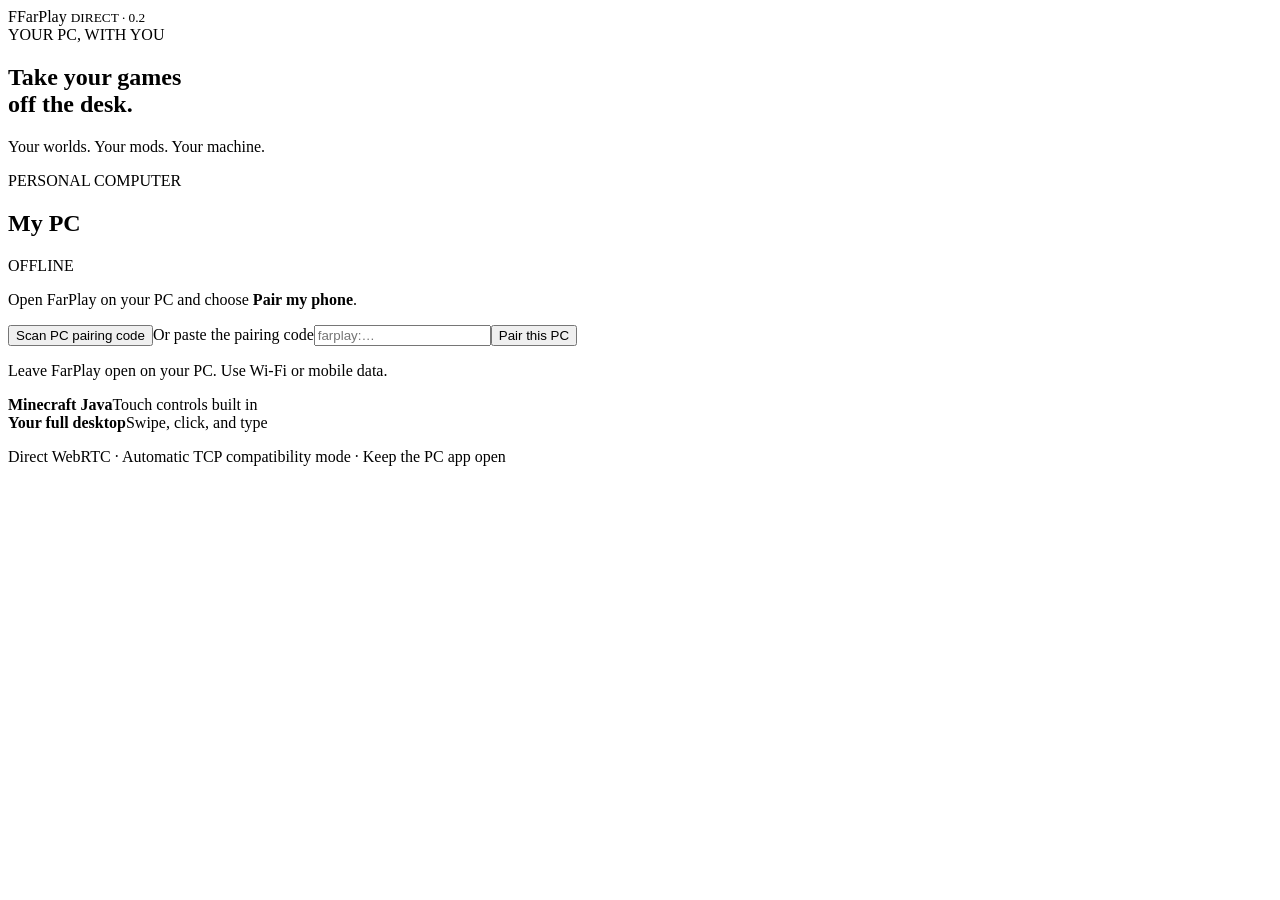
==== android/app/src/main/assets/index.html @ 2049dc51 "Host FarPlay directly on the PC with QR pairing and automatic router setup" ====
<!doctype html>
<html lang="en"><head><meta charset="utf-8"><meta name="viewport" content="width=device-width,initial-scale=1,viewport-fit=cover"><meta name="theme-color" content="#090e18"><meta http-equiv="Content-Security-Policy" content="default-src 'self'; script-src 'self'; style-src 'self'; img-src 'self' blob: data:; media-src blob:; connect-src 'none'; frame-src 'none'; object-src 'none'"><title>FarPlay</title><link rel="stylesheet" href="/style.css"></head>
<body>
<main id="setup">
  <div class="brand"><span class="mark">F</span>FarPlay <small>DIRECT · 0.2</small></div>
  <section class="hero"><div class="eyebrow">YOUR PC, WITH YOU</div><h1>Take your games<br>off the desk.</h1><p>Your worlds. Your mods. Your machine.</p></section>
  <section class="card"><div class="row"><div><div class="eyebrow">PERSONAL COMPUTER</div><h2 id="pc-name">My PC</h2></div><span class="badge" id="badge">OFFLINE</span></div>
  <div id="pairing"><p>Open FarPlay on your PC and choose <b>Pair my phone</b>.</p><button id="scan" class="primary">Scan PC pairing code</button><label>Or paste the pairing code<input id="pair-code" type="password" autocomplete="off" placeholder="farplay:…"></label><button id="pair-paste">Pair this PC</button></div>
  <div id="paired-options" hidden><p>Paired securely. Your PC hosts the connection.</p><label>Stream quality<select id="quality"><option value="960">540p · Save data</option><option value="1280" selected>720p · Balanced</option><option value="1920">1080p · More detail</option></select></label><button id="forget">Forget this PC</button></div>
  <button id="connect" class="primary" hidden>Connect & play <span>↗</span></button><p id="status" role="status">Leave FarPlay open on your PC. Use Wi-Fi or mobile data.</p></section>
  <div class="feature-row"><div><b>Minecraft Java</b><span>Touch controls built in</span></div><div><b>Your full desktop</b><span>Swipe, click, and type</span></div></div>
  <p class="footnote">Direct WebRTC · Automatic TCP compatibility mode · Keep the PC app open</p>
</main>
<section id="session" hidden>
 <video id="video" autoplay playsinline></video><canvas id="compat" hidden></canvas>
 <div id="look" aria-label="Swipe to move the mouse"></div>
 <header class="toolbar"><b>FarPlay</b><span id="stats">Connecting…</span><button id="sound">Enable sound</button><button id="keyboard">Type</button><button id="full">Full screen</button><button id="leave">Disconnect</button></header>
 <div class="movement"><button class="up" data-key="w">W</button><button class="left" data-key="a">A</button><button class="down" data-key="s">S</button><button class="right" data-key="d">D</button></div>
 <div class="actions"><button data-button="left">Attack</button><button data-button="right">Use</button><button data-key="space">Jump</button><button data-key="shift">Sneak</button><button data-key="ctrl">Sprint</button><button data-key="e">Inventory</button><button data-key="t">Chat</button></div>
 <div class="hotbar"><button data-key="escape">Esc</button><button data-key="1">1</button><button data-key="2">2</button><button data-key="3">3</button><button data-key="4">4</button><button data-key="5">5</button><button data-key="6">6</button><button data-key="7">7</button><button data-key="8">8</button><button data-key="9">9</button><button data-key="enter">Enter</button></div>
</section>
<script src="/client.js"></script></body></html>
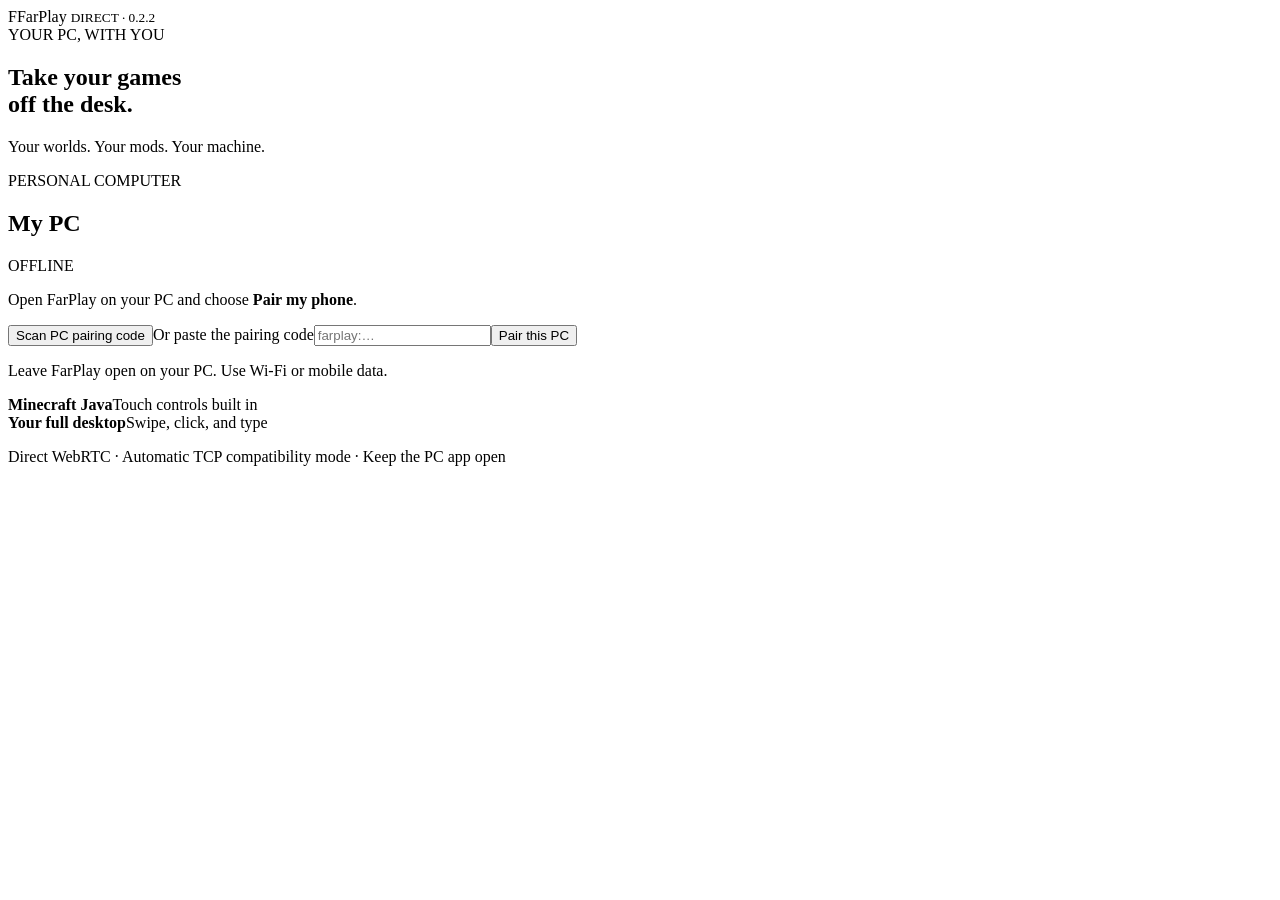
==== commit 9a26da58: "Reduce capture and playback delay; add fullscreen and desktop mouse controls" ====
--- a/android/app/src/main/assets/index.html
+++ b/android/app/src/main/assets/index.html
@@ -2,21 +2,58 @@
 <html lang="en"><head><meta charset="utf-8"><meta name="viewport" content="width=device-width,initial-scale=1,viewport-fit=cover"><meta name="theme-color" content="#090e18"><meta http-equiv="Content-Security-Policy" content="default-src 'self'; script-src 'self'; style-src 'self'; img-src 'self' blob: data:; media-src blob:; connect-src 'none'; frame-src 'none'; object-src 'none'"><title>FarPlay</title><link rel="stylesheet" href="/style.css"></head>
 <body>
 <main id="setup">
-  <div class="brand"><span class="mark">F</span>FarPlay <small>DIRECT · 0.2</small></div>
+  <div class="brand"><span class="mark">F</span>FarPlay <small>DIRECT · 0.2.2</small></div>
   <section class="hero"><div class="eyebrow">YOUR PC, WITH YOU</div><h1>Take your games<br>off the desk.</h1><p>Your worlds. Your mods. Your machine.</p></section>
   <section class="card"><div class="row"><div><div class="eyebrow">PERSONAL COMPUTER</div><h2 id="pc-name">My PC</h2></div><span class="badge" id="badge">OFFLINE</span></div>
   <div id="pairing"><p>Open FarPlay on your PC and choose <b>Pair my phone</b>.</p><button id="scan" class="primary">Scan PC pairing code</button><label>Or paste the pairing code<input id="pair-code" type="password" autocomplete="off" placeholder="farplay:…"></label><button id="pair-paste">Pair this PC</button></div>
-  <div id="paired-options" hidden><p>Paired securely. Your PC hosts the connection.</p><label>Stream quality<select id="quality"><option value="960">540p · Save data</option><option value="1280" selected>720p · Balanced</option><option value="1920">1080p · More detail</option></select></label><button id="forget">Forget this PC</button></div>
+  <div id="paired-options" hidden><p>Paired securely. Your PC hosts the connection.</p><label>Stream quality<select id="quality"><option value="960">540p · Save data</option><option value="1280" selected>720p · Balanced</option><option value="1920">1080p · More detail</option></select></label><label>Frame rate<select id="frame-rate"><option value="60" selected>60 FPS · Smooth</option><option value="30">30 FPS · Lower PC load</option></select></label><button id="forget">Forget this PC</button></div>
   <button id="connect" class="primary" hidden>Connect & play <span>↗</span></button><p id="status" role="status">Leave FarPlay open on your PC. Use Wi-Fi or mobile data.</p></section>
   <div class="feature-row"><div><b>Minecraft Java</b><span>Touch controls built in</span></div><div><b>Your full desktop</b><span>Swipe, click, and type</span></div></div>
   <p class="footnote">Direct WebRTC · Automatic TCP compatibility mode · Keep the PC app open</p>
 </main>
 <section id="session" hidden>
  <video id="video" autoplay playsinline></video><canvas id="compat" hidden></canvas>
- <div id="look" aria-label="Swipe to move the mouse"></div>
- <header class="toolbar"><b>FarPlay</b><span id="stats">Connecting…</span><button id="sound">Enable sound</button><button id="keyboard">Type</button><button id="full">Full screen</button><button id="leave">Disconnect</button></header>
- <div class="movement"><button class="up" data-key="w">W</button><button class="left" data-key="a">A</button><button class="down" data-key="s">S</button><button class="right" data-key="d">D</button></div>
- <div class="actions"><button data-button="left">Attack</button><button data-button="right">Use</button><button data-key="space">Jump</button><button data-key="shift">Sneak</button><button data-key="ctrl">Sprint</button><button data-key="e">Inventory</button><button data-key="t">Chat</button></div>
- <div class="hotbar"><button data-key="escape">Esc</button><button data-key="1">1</button><button data-key="2">2</button><button data-key="3">3</button><button data-key="4">4</button><button data-key="5">5</button><button data-key="6">6</button><button data-key="7">7</button><button data-key="8">8</button><button data-key="9">9</button><button data-key="enter">Enter</button></div>
+ <div id="look" aria-label="Swipe to look around; tap in cursor mode to click"></div>
+ <div class="play-hud" id="play-hud">
+  <header class="play-top">
+   <div class="connection-pill"><i></i><span id="stats">Connecting…</span></div>
+   <div class="top-actions">
+    <button id="mouse-toggle" class="chat-button" aria-pressed="false">Mouse</button>
+    <button id="chat" class="chat-button" aria-label="Open Minecraft chat"><svg viewBox="0 0 24 24"><path d="M5 4h14a2 2 0 0 1 2 2v10a2 2 0 0 1-2 2H9l-6 3V6a2 2 0 0 1 2-2Z"/><path d="M7 9h10M7 13h6"/></svg><span>Chat</span></button>
+    <button id="menu" class="icon-button" aria-label="Open play settings"><svg viewBox="0 0 24 24"><path d="M4 6h16M4 12h16M4 18h16"/></svg></button>
+   </div>
+  </header>
+  <div id="touch-controls">
+   <div class="left-cluster">
+    <div class="movement-toggles"><button data-toggle="shift" aria-pressed="false">Sneak</button><button data-toggle="ctrl" aria-pressed="false">Sprint</button></div>
+    <div id="joystick" role="group" aria-label="Movement joystick"><div class="stick-guide">⌃</div><div id="stick"><svg viewBox="0 0 24 24"><path d="m8 5 4-3 4 3M8 19l4 3 4-3M5 8l-3 4 3 4M19 8l3 4-3 4"/></svg></div><span class="stick-caption">MOVE</span></div>
+   </div>
+   <div class="right-cluster">
+    <button class="inventory-button" data-key="e"><svg viewBox="0 0 24 24"><rect x="5" y="6" width="14" height="15" rx="3"/><path d="M9 6V3h6v3M5 12h14M9 16h6"/></svg>Bag</button>
+    <div class="combat-pad">
+     <button class="action-use" data-button="right"><svg viewBox="0 0 24 24"><path d="m5 11 7-8 7 8-7 10Z"/></svg><span>Use</span></button>
+     <button class="action-attack" data-button="left"><svg viewBox="0 0 24 24"><path d="m5 19 12-12 3-4-4 1L4 16M3 13l8 8M3 21l3-3"/></svg><span>Attack</span></button>
+     <button class="action-jump" data-key="space"><svg viewBox="0 0 24 24"><path d="m6 11 6-7 6 7M12 4v15M6 20h12"/></svg><span>Jump</span></button>
+    </div>
+   </div>
+   <div class="hotbar" aria-label="Minecraft hotbar"><button data-slot="1" aria-label="Hotbar slot 1" aria-pressed="false">1</button><button data-slot="2" aria-label="Hotbar slot 2" aria-pressed="false">2</button><button data-slot="3" aria-label="Hotbar slot 3" aria-pressed="false">3</button><button data-slot="4" aria-label="Hotbar slot 4" aria-pressed="false">4</button><button data-slot="5" aria-label="Hotbar slot 5" aria-pressed="false">5</button><button data-slot="6" aria-label="Hotbar slot 6" aria-pressed="false">6</button><button data-slot="7" aria-label="Hotbar slot 7" aria-pressed="false">7</button><button data-slot="8" aria-label="Hotbar slot 8" aria-pressed="false">8</button><button data-slot="9" aria-label="Hotbar slot 9" aria-pressed="false">9</button></div>
+  </div>
+  <div id="remote-cursor" hidden></div>
+  <div id="mouse-actions" class="hotbar" hidden><button id="mouse-left" aria-label="Left click">Click</button><button id="mouse-right" aria-label="Right click">Right</button><button id="scroll-up" aria-label="Scroll up">↑</button><button id="scroll-down" aria-label="Scroll down">↓</button></div>
+  <div id="toast" role="status" hidden></div>
+  <button id="restore-controls" hidden>Show controls</button>
+ </div>
+ <div id="settings-layer" hidden>
+  <button id="settings-backdrop" aria-label="Close play settings"></button>
+  <aside class="play-settings" role="dialog" aria-modal="true" aria-labelledby="settings-title">
+   <div class="settings-heading"><div><small>FARPLAY</small><h2 id="settings-title">Make yourself comfortable.</h2></div><button id="close-menu" class="icon-button" aria-label="Close settings">✕</button></div>
+   <div class="settings-shortcuts"><button id="game-fullscreen">Game fullscreen · F11</button><button id="screen-fit" aria-pressed="true">Fill phone screen</button><button id="pause-game">Game menu</button><button id="cursor-mode" aria-pressed="false">Cursor mode</button><button id="keyboard">Type text</button><button id="sound">Enable sound</button></div>
+   <label>Look sensitivity <output id="sensitivity-value">2.0×</output><input id="sensitivity" type="range" min="0.5" max="4" step="0.1" value="2"></label>
+   <label>Control size <output id="size-value">100%</output><input id="control-size" type="range" min="80" max="120" step="5" value="100"></label>
+   <label>Control opacity <output id="opacity-value">70%</output><input id="control-opacity" type="range" min="30" max="100" step="5" value="70"></label>
+   <div class="settings-shortcuts"><button id="left-handed" aria-pressed="false">Left-handed</button><button id="hide-controls">Hide controls</button><button id="reset-layout">Reset layout</button><button id="leave" class="disconnect-button">Disconnect</button></div>
+   <p>Chat opens Minecraft chat for you. Mouse mode lets you tap PC menus and the desktop. Game fullscreen sends F11 to the active PC game. Sneak and sprint stay on until tapped again.</p>
+  </aside>
+ </div>
 </section>
 <script src="/client.js"></script></body></html>
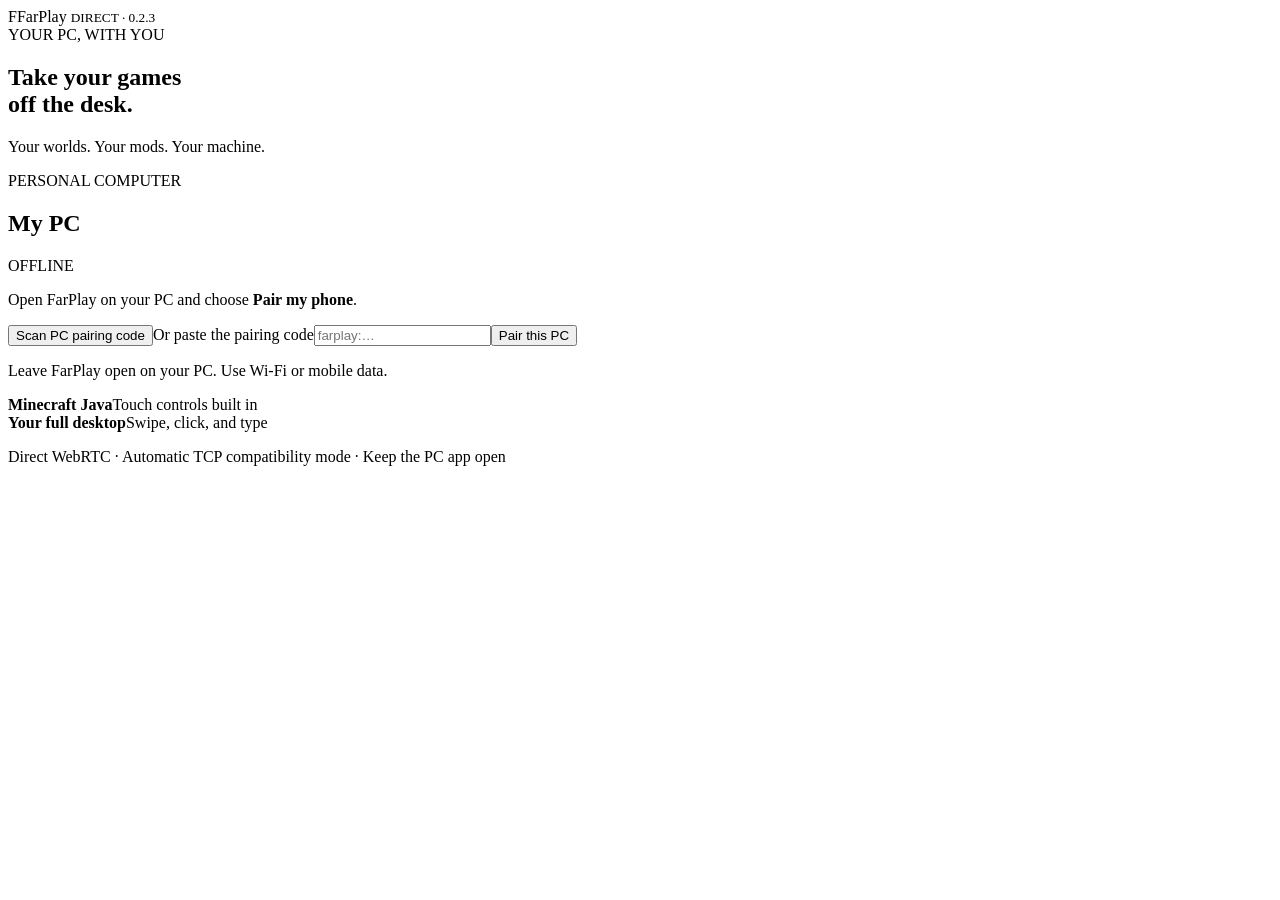
==== commit 62aa87c7: "Fix in-app pairing camera, recover capture, and smooth remote look controls" ====
--- a/android/app/src/main/assets/index.html
+++ b/android/app/src/main/assets/index.html
@@ -2,11 +2,11 @@
 <html lang="en"><head><meta charset="utf-8"><meta name="viewport" content="width=device-width,initial-scale=1,viewport-fit=cover"><meta name="theme-color" content="#090e18"><meta http-equiv="Content-Security-Policy" content="default-src 'self'; script-src 'self'; style-src 'self'; img-src 'self' blob: data:; media-src blob:; connect-src 'none'; frame-src 'none'; object-src 'none'"><title>FarPlay</title><link rel="stylesheet" href="/style.css"></head>
 <body>
 <main id="setup">
-  <div class="brand"><span class="mark">F</span>FarPlay <small>DIRECT · 0.2.2</small></div>
+  <div class="brand"><span class="mark">F</span>FarPlay <small>DIRECT · 0.2.3</small></div>
   <section class="hero"><div class="eyebrow">YOUR PC, WITH YOU</div><h1>Take your games<br>off the desk.</h1><p>Your worlds. Your mods. Your machine.</p></section>
   <section class="card"><div class="row"><div><div class="eyebrow">PERSONAL COMPUTER</div><h2 id="pc-name">My PC</h2></div><span class="badge" id="badge">OFFLINE</span></div>
   <div id="pairing"><p>Open FarPlay on your PC and choose <b>Pair my phone</b>.</p><button id="scan" class="primary">Scan PC pairing code</button><label>Or paste the pairing code<input id="pair-code" type="password" autocomplete="off" placeholder="farplay:…"></label><button id="pair-paste">Pair this PC</button></div>
-  <div id="paired-options" hidden><p>Paired securely. Your PC hosts the connection.</p><label>Stream quality<select id="quality"><option value="960">540p · Save data</option><option value="1280" selected>720p · Balanced</option><option value="1920">1080p · More detail</option></select></label><label>Frame rate<select id="frame-rate"><option value="60" selected>60 FPS · Smooth</option><option value="30">30 FPS · Lower PC load</option></select></label><button id="forget">Forget this PC</button></div>
+  <div id="paired-options" hidden><p>Paired securely. Your PC hosts the connection.</p><label>Stream quality<select id="quality"><option value="960" selected>540p · Lowest delay</option><option value="1280">720p · More detail</option><option value="1920">1080p · More detail</option></select></label><label>Frame rate<select id="frame-rate"><option value="30" selected>30 FPS · Fast H.264</option><option value="60">60 FPS · Higher PC load</option></select></label><button id="forget">Forget this PC</button></div>
   <button id="connect" class="primary" hidden>Connect & play <span>↗</span></button><p id="status" role="status">Leave FarPlay open on your PC. Use Wi-Fi or mobile data.</p></section>
   <div class="feature-row"><div><b>Minecraft Java</b><span>Touch controls built in</span></div><div><b>Your full desktop</b><span>Swipe, click, and type</span></div></div>
   <p class="footnote">Direct WebRTC · Automatic TCP compatibility mode · Keep the PC app open</p>
@@ -47,12 +47,12 @@
   <button id="settings-backdrop" aria-label="Close play settings"></button>
   <aside class="play-settings" role="dialog" aria-modal="true" aria-labelledby="settings-title">
    <div class="settings-heading"><div><small>FARPLAY</small><h2 id="settings-title">Make yourself comfortable.</h2></div><button id="close-menu" class="icon-button" aria-label="Close settings">✕</button></div>
-   <div class="settings-shortcuts"><button id="game-fullscreen">Game fullscreen · F11</button><button id="screen-fit" aria-pressed="true">Fill phone screen</button><button id="pause-game">Game menu</button><button id="cursor-mode" aria-pressed="false">Cursor mode</button><button id="keyboard">Type text</button><button id="sound">Enable sound</button></div>
+   <div class="settings-shortcuts"><button id="game-fullscreen">Game fullscreen · Borderless</button><button id="exclusive-fullscreen">Minecraft F11 toggle</button><button id="screen-fit" aria-pressed="true">Fill phone screen</button><button id="pause-game">Game menu</button><button id="cursor-mode" aria-pressed="false">Cursor mode</button><button id="keyboard">Type text</button><button id="sound">Enable sound</button></div>
    <label>Look sensitivity <output id="sensitivity-value">2.0×</output><input id="sensitivity" type="range" min="0.5" max="4" step="0.1" value="2"></label>
    <label>Control size <output id="size-value">100%</output><input id="control-size" type="range" min="80" max="120" step="5" value="100"></label>
    <label>Control opacity <output id="opacity-value">70%</output><input id="control-opacity" type="range" min="30" max="100" step="5" value="70"></label>
    <div class="settings-shortcuts"><button id="left-handed" aria-pressed="false">Left-handed</button><button id="hide-controls">Hide controls</button><button id="reset-layout">Reset layout</button><button id="leave" class="disconnect-button">Disconnect</button></div>
-   <p>Chat opens Minecraft chat for you. Mouse mode lets you tap PC menus and the desktop. Game fullscreen sends F11 to the active PC game. Sneak and sprint stay on until tapped again.</p>
+   <p>Chat opens Minecraft chat for you. Mouse mode lets you tap PC menus and the desktop. Game fullscreen removes Minecraft’s window borders without switching display mode. Use F11 toggle to exit exclusive fullscreen first if needed. Sneak and sprint stay on until tapped again.</p>
   </aside>
  </div>
 </section>
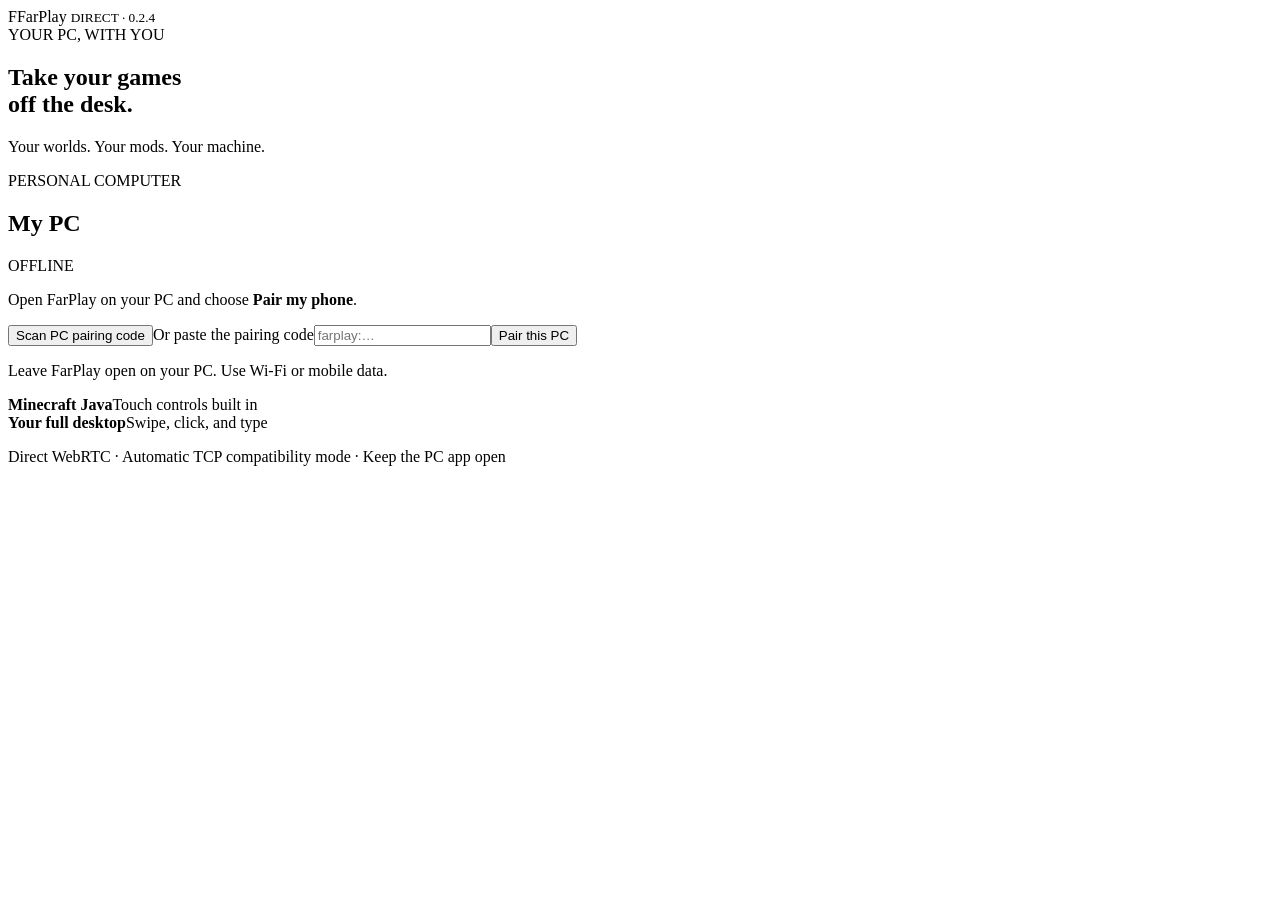
==== commit 2d7efbe7: "Simplify remote router setup and address sync; fix F11 borderless exit" ====
--- a/android/app/src/main/assets/index.html
+++ b/android/app/src/main/assets/index.html
@@ -2,11 +2,11 @@
 <html lang="en"><head><meta charset="utf-8"><meta name="viewport" content="width=device-width,initial-scale=1,viewport-fit=cover"><meta name="theme-color" content="#090e18"><meta http-equiv="Content-Security-Policy" content="default-src 'self'; script-src 'self'; style-src 'self'; img-src 'self' blob: data:; media-src blob:; connect-src 'none'; frame-src 'none'; object-src 'none'"><title>FarPlay</title><link rel="stylesheet" href="/style.css"></head>
 <body>
 <main id="setup">
-  <div class="brand"><span class="mark">F</span>FarPlay <small>DIRECT · 0.2.3</small></div>
+  <div class="brand"><span class="mark">F</span>FarPlay <small>DIRECT · 0.2.4</small></div>
   <section class="hero"><div class="eyebrow">YOUR PC, WITH YOU</div><h1>Take your games<br>off the desk.</h1><p>Your worlds. Your mods. Your machine.</p></section>
   <section class="card"><div class="row"><div><div class="eyebrow">PERSONAL COMPUTER</div><h2 id="pc-name">My PC</h2></div><span class="badge" id="badge">OFFLINE</span></div>
   <div id="pairing"><p>Open FarPlay on your PC and choose <b>Pair my phone</b>.</p><button id="scan" class="primary">Scan PC pairing code</button><label>Or paste the pairing code<input id="pair-code" type="password" autocomplete="off" placeholder="farplay:…"></label><button id="pair-paste">Pair this PC</button></div>
-  <div id="paired-options" hidden><p>Paired securely. Your PC hosts the connection.</p><label>Stream quality<select id="quality"><option value="960" selected>540p · Lowest delay</option><option value="1280">720p · More detail</option><option value="1920">1080p · More detail</option></select></label><label>Frame rate<select id="frame-rate"><option value="30" selected>30 FPS · Fast H.264</option><option value="60">60 FPS · Higher PC load</option></select></label><button id="forget">Forget this PC</button></div>
+  <div id="paired-options" hidden><p id="remote-status">Paired securely. Your PC hosts the connection.</p><label>Stream quality<select id="quality"><option value="960" selected>540p · Lowest delay</option><option value="1280">720p · More detail</option><option value="1920">1080p · More detail</option></select></label><label>Frame rate<select id="frame-rate"><option value="30" selected>30 FPS · Fast H.264</option><option value="60">60 FPS · Higher PC load</option></select></label><button id="forget">Forget this PC</button></div>
   <button id="connect" class="primary" hidden>Connect & play <span>↗</span></button><p id="status" role="status">Leave FarPlay open on your PC. Use Wi-Fi or mobile data.</p></section>
   <div class="feature-row"><div><b>Minecraft Java</b><span>Touch controls built in</span></div><div><b>Your full desktop</b><span>Swipe, click, and type</span></div></div>
   <p class="footnote">Direct WebRTC · Automatic TCP compatibility mode · Keep the PC app open</p>
@@ -47,7 +47,7 @@
   <button id="settings-backdrop" aria-label="Close play settings"></button>
   <aside class="play-settings" role="dialog" aria-modal="true" aria-labelledby="settings-title">
    <div class="settings-heading"><div><small>FARPLAY</small><h2 id="settings-title">Make yourself comfortable.</h2></div><button id="close-menu" class="icon-button" aria-label="Close settings">✕</button></div>
-   <div class="settings-shortcuts"><button id="game-fullscreen">Game fullscreen · Borderless</button><button id="exclusive-fullscreen">Minecraft F11 toggle</button><button id="screen-fit" aria-pressed="true">Fill phone screen</button><button id="pause-game">Game menu</button><button id="cursor-mode" aria-pressed="false">Cursor mode</button><button id="keyboard">Type text</button><button id="sound">Enable sound</button></div>
+   <div class="settings-shortcuts"><button id="game-fullscreen">Game fullscreen · Borderless</button><button id="exit-fullscreen">Exit FarPlay fullscreen</button><button id="exclusive-fullscreen">Minecraft F11 toggle</button><button id="screen-fit" aria-pressed="true">Fill phone screen</button><button id="pause-game">Game menu</button><button id="cursor-mode" aria-pressed="false">Cursor mode</button><button id="keyboard">Type text</button><button id="sound">Enable sound</button></div>
    <label>Look sensitivity <output id="sensitivity-value">2.0×</output><input id="sensitivity" type="range" min="0.5" max="4" step="0.1" value="2"></label>
    <label>Control size <output id="size-value">100%</output><input id="control-size" type="range" min="80" max="120" step="5" value="100"></label>
    <label>Control opacity <output id="opacity-value">70%</output><input id="control-opacity" type="range" min="30" max="100" step="5" value="70"></label>
